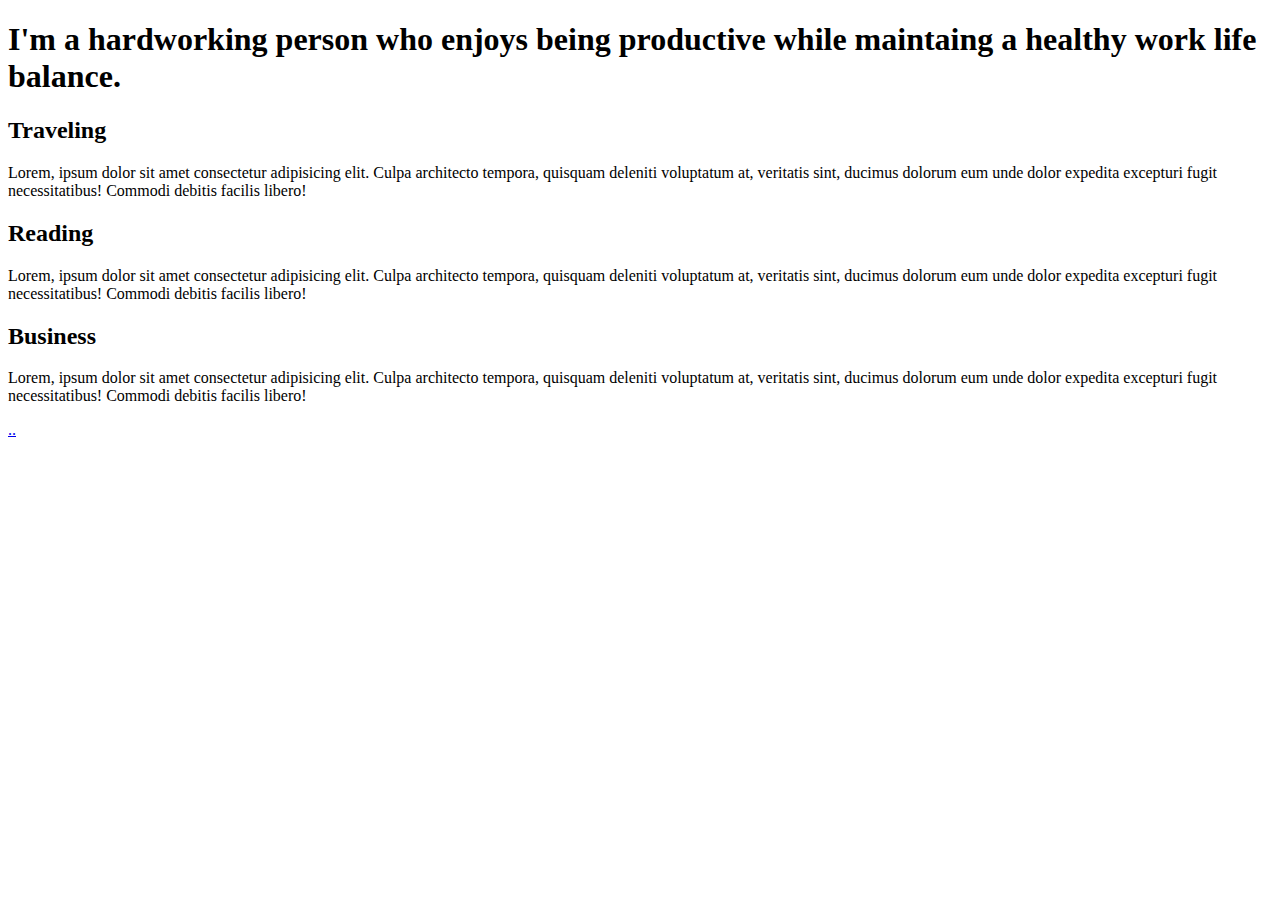
==== about.html @ dfddcb7c "added about and portfolio page" ====
<!DOCTYPE html>
<html>
<head>
    <meta charset="UTF-8" />
    <title>About Page</title>
</head>
<body>
    <main>
        <h1>
            I'm a hardworking person who enjoys being productive while maintaing a healthy work life balance.
        </h1>
    <section>
        <h2>Traveling</h2>
        <!--insert image-->
        <p>Lorem, ipsum dolor sit amet consectetur adipisicing elit. Culpa architecto tempora, quisquam deleniti voluptatum at, veritatis sint, ducimus dolorum eum unde dolor expedita excepturi fugit necessitatibus! Commodi debitis facilis libero!</p>
    </section>

    <section>
        <h2>Reading</h2>
        <!--insert image-->
        <p>Lorem, ipsum dolor sit amet consectetur adipisicing elit. Culpa architecto tempora, quisquam deleniti voluptatum at, veritatis sint, ducimus dolorum eum unde dolor expedita excepturi fugit necessitatibus! Commodi debitis facilis libero!</p>
    </section>

    <section>
        <h2>Business</h2>
        <!--insert image-->
        <p>Lorem, ipsum dolor sit amet consectetur adipisicing elit. Culpa architecto tempora, quisquam deleniti voluptatum at, veritatis sint, ducimus dolorum eum unde dolor expedita excepturi fugit necessitatibus! Commodi debitis facilis libero!</p>
    </section>

    </main>
    <footer>
        <a href="https://facebook.com"target="_blank">..</a>
    </footer>
</body>
</html>
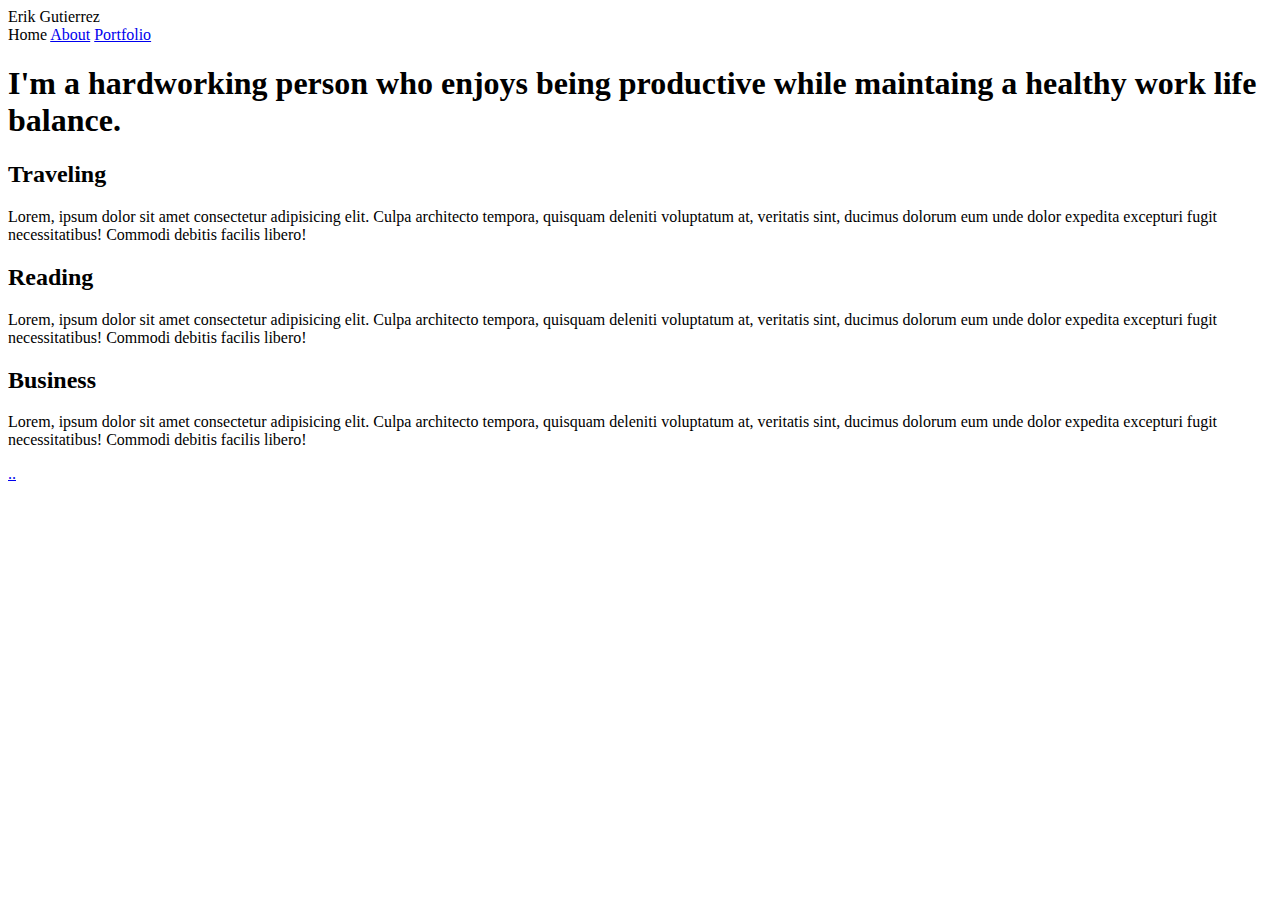
==== commit 90663efb: "added header to about and portfolio pages" ====
--- a/about.html
+++ b/about.html
@@ -5,6 +5,14 @@
     <title>About Page</title>
 </head>
 <body>
+    <header>
+        <span class="name">Erik Gutierrez</span>
+        <nav class="links">
+            <a href="index.html"></a>Home</a>
+            <a class="active" href="about.html">About</a>
+            <a href="portfolio.html">Portfolio</a>
+        </nav>
+    </header>
     <main>
         <h1>
             I'm a hardworking person who enjoys being productive while maintaing a healthy work life balance.
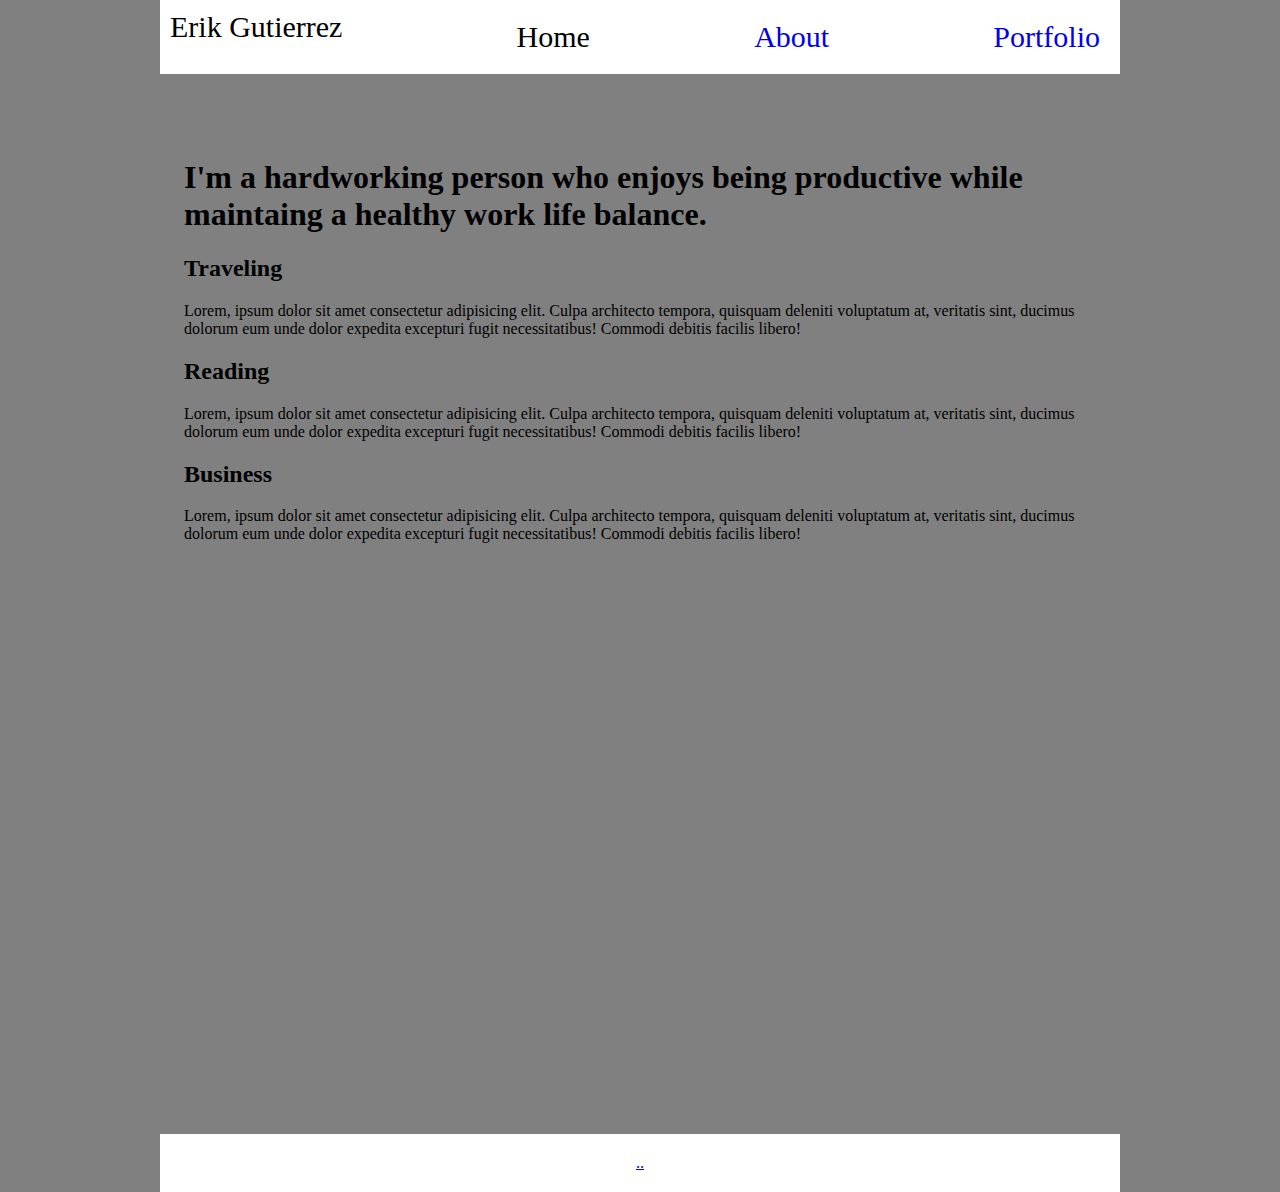
==== commit 21692736: "added css link to about and portfolio" ====
--- a/about.html
+++ b/about.html
@@ -3,6 +3,8 @@
 <head>
     <meta charset="UTF-8" />
     <title>About Page</title>
+    <link rel="stylesheet" href="style.css">
+</head>
 </head>
 <body>
     <header>
--- a/style.css
+++ b/style.css
@@ -0,0 +1,66 @@
+.name {
+    float:left;
+    color:black;
+}
+
+body{
+    background-color:grey;
+    max-width: 960px;
+    margin: 0 auto;
+}
+
+header, footer {
+    background-color: white;
+}
+
+Header{
+    font-size: 30px;
+    left: 0;
+    right: 0;
+    padding: 10px;
+}
+
+/*nav styling*/
+
+.links {
+  display: flex;
+  justify-content: space-between;
+  align-items: center;
+  color: #000000;
+  padding: 10px;
+}
+
+.links a{
+    text-decoration: none;
+
+}
+
+
+main{
+min-height: 100vh;
+padding: 64px 24px 96px;
+
+}
+
+
+
+/*footer styling*/
+
+footer{
+    padding: 20px;
+    bottom: 0;
+    left: 0;
+    right: 0;
+    text-align: center;
+}
+
+/*quote*/
+
+.quote {
+    font-family: serif;
+    font-weight: 100;
+    color: white;
+    font-size: 40px;
+    text-align: center;
+    margin-top:50px;
+  }
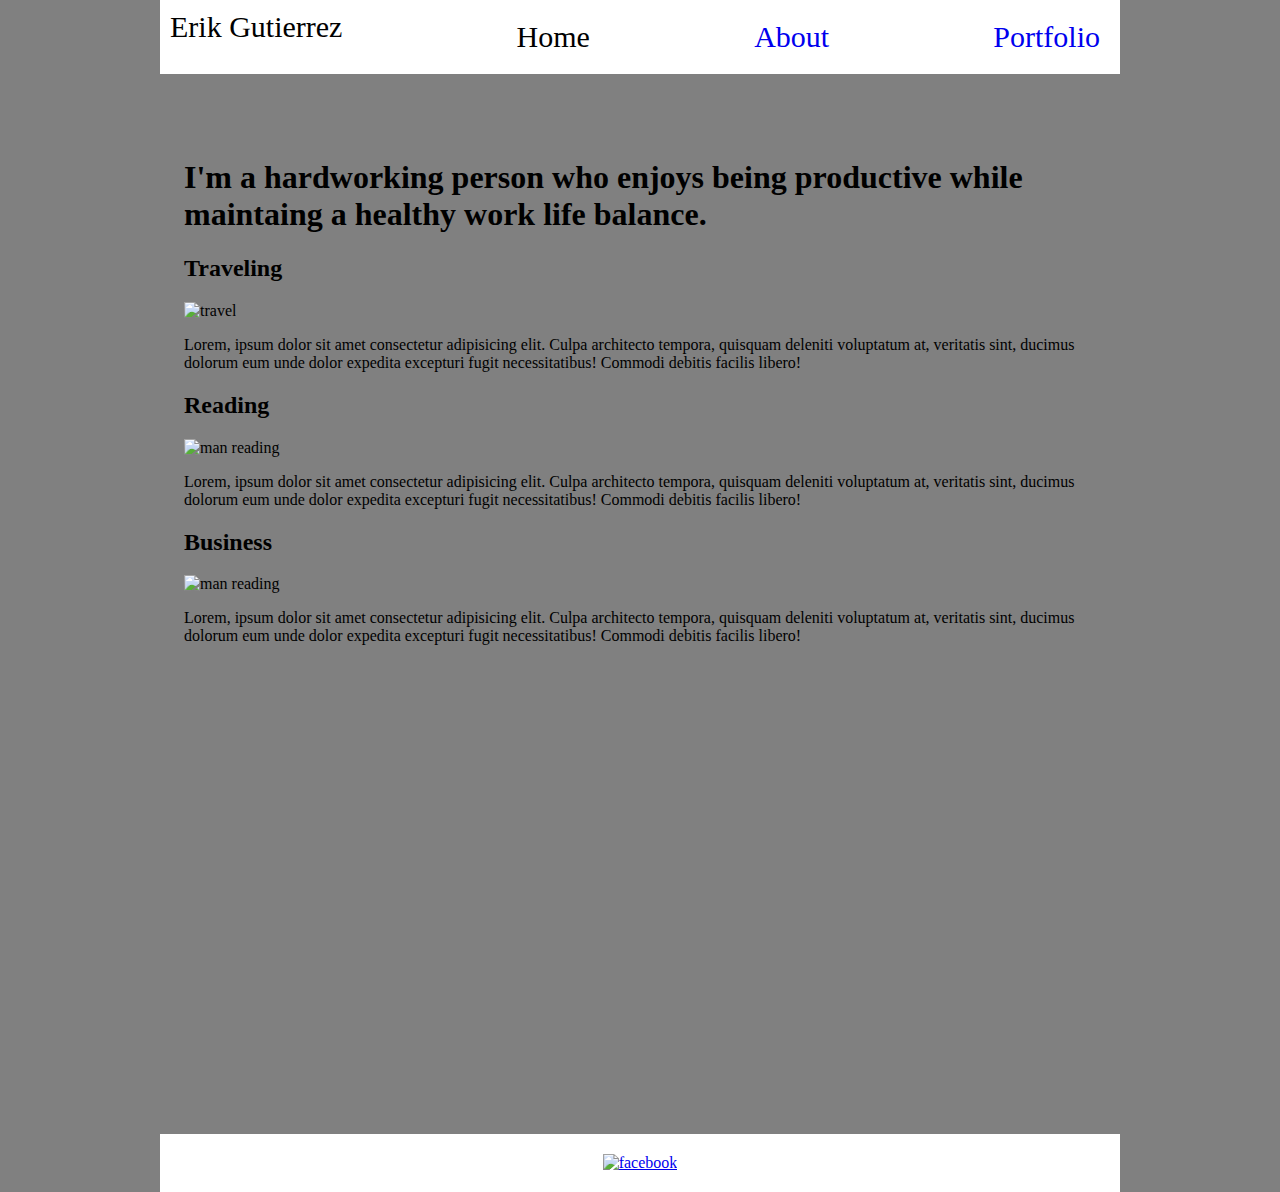
==== commit fe483e0e: "added images" ====
--- a/about.html
+++ b/about.html
@@ -21,25 +21,25 @@
         </h1>
     <section>
         <h2>Traveling</h2>
-        <!--insert image-->
+        <img src="https://static01.nyt.com/images/2022/08/21/business/21techfix/21techfix-superJumbo.jpg?quality=75&auto=webp" alt="travel" width="250">
         <p>Lorem, ipsum dolor sit amet consectetur adipisicing elit. Culpa architecto tempora, quisquam deleniti voluptatum at, veritatis sint, ducimus dolorum eum unde dolor expedita excepturi fugit necessitatibus! Commodi debitis facilis libero!</p>
     </section>
 
     <section>
         <h2>Reading</h2>
-        <!--insert image-->
+        <img src="https://www.publicdomainpictures.net/pictures/340000/velka/man-reading-book.jpg" alt="man reading" width="250">
         <p>Lorem, ipsum dolor sit amet consectetur adipisicing elit. Culpa architecto tempora, quisquam deleniti voluptatum at, veritatis sint, ducimus dolorum eum unde dolor expedita excepturi fugit necessitatibus! Commodi debitis facilis libero!</p>
     </section>
 
     <section>
         <h2>Business</h2>
-        <!--insert image-->
+        <img src="https://www.paymentscardsandmobile.com/wp-content/uploads/2017/10/Global-B2C-e-commerce-market-1.jpg" alt="man reading" width="250">
         <p>Lorem, ipsum dolor sit amet consectetur adipisicing elit. Culpa architecto tempora, quisquam deleniti voluptatum at, veritatis sint, ducimus dolorum eum unde dolor expedita excepturi fugit necessitatibus! Commodi debitis facilis libero!</p>
     </section>
 
     </main>
     <footer>
-        <a href="https://facebook.com"target="_blank">..</a>
+        <a href="https://facebook.com"><img src="https://cdn-icons-png.flaticon.com/512/124/124010.png" alt="facebook" width="25"></a>
     </footer>
 </body>
 </html>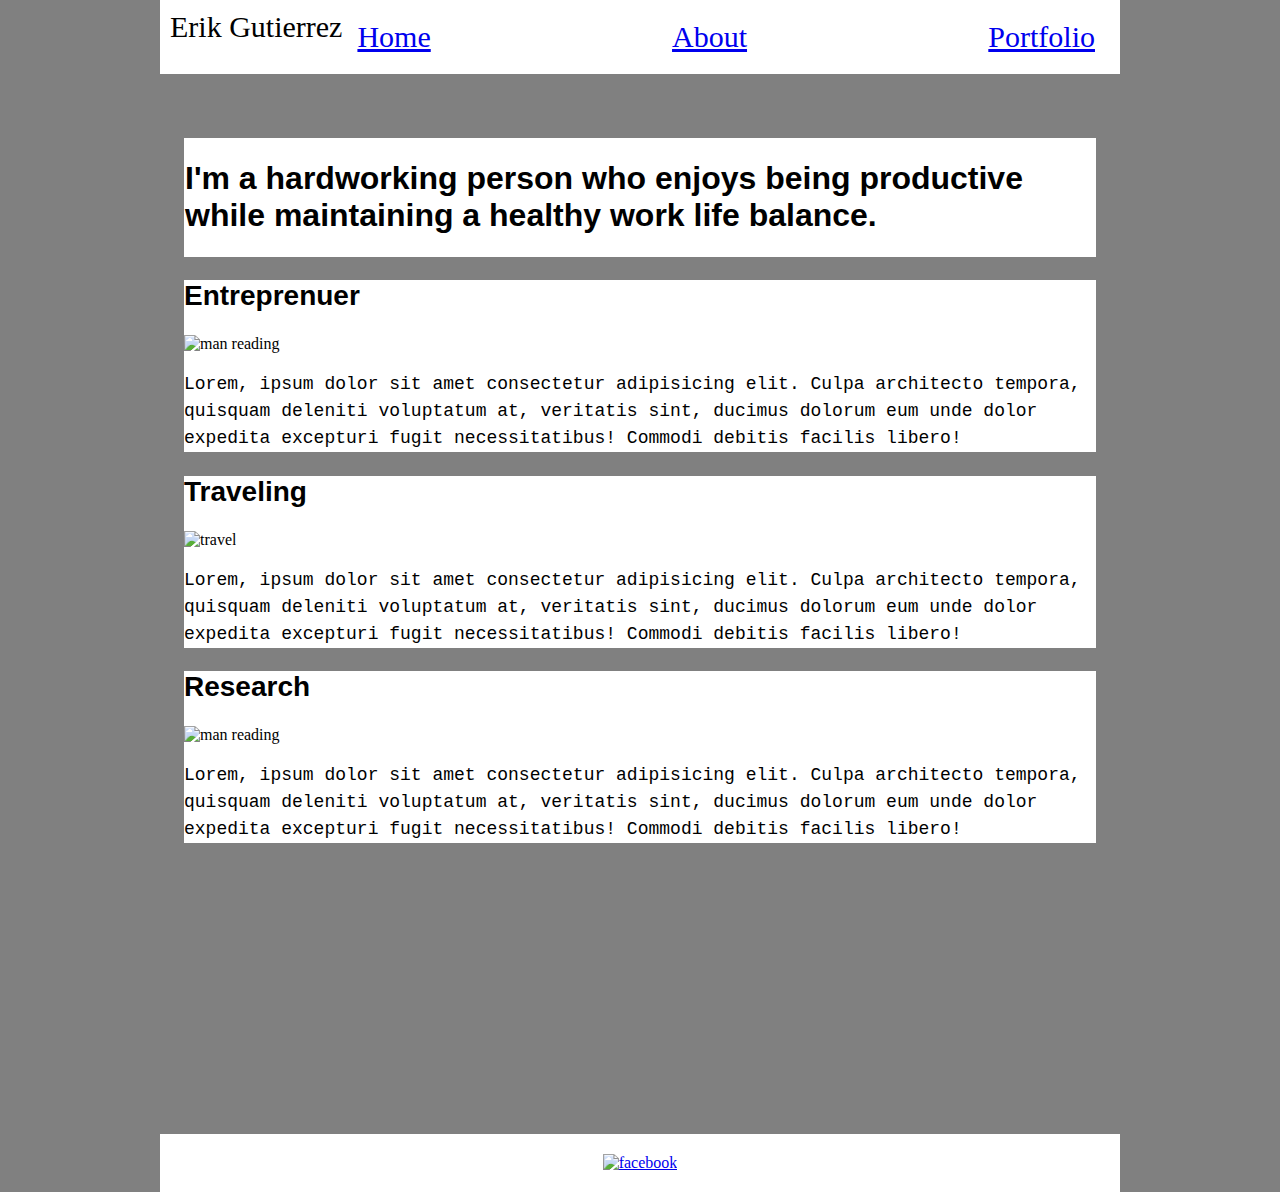
==== commit bfd76a36: "updated css" ====
--- a/about.html
+++ b/about.html
@@ -10,15 +10,23 @@
     <header>
         <span class="name">Erik Gutierrez</span>
         <nav class="links">
-            <a href="index.html"></a>Home</a>
+            <a href="index.html">Home</a>
             <a class="active" href="about.html">About</a>
             <a href="portfolio.html">Portfolio</a>
         </nav>
     </header>
     <main>
+        <div class="background-box">
         <h1>
-            I'm a hardworking person who enjoys being productive while maintaing a healthy work life balance.
+            I'm a hardworking person who enjoys being productive while maintaining a healthy work life balance.
         </h1>
+        </div>
+    <section>
+        <h2>Entreprenuer</h2>
+        <img src="https://www.paymentscardsandmobile.com/wp-content/uploads/2017/10/Global-B2C-e-commerce-market-1.jpg" alt="man reading" width="250">
+        <p>Lorem, ipsum dolor sit amet consectetur adipisicing elit. Culpa architecto tempora, quisquam deleniti voluptatum at, veritatis sint, ducimus dolorum eum unde dolor expedita excepturi fugit necessitatibus! Commodi debitis facilis libero!</p>
+    </section>
+
     <section>
         <h2>Traveling</h2>
         <img src="https://static01.nyt.com/images/2022/08/21/business/21techfix/21techfix-superJumbo.jpg?quality=75&auto=webp" alt="travel" width="250">
@@ -26,14 +34,8 @@
     </section>
 
     <section>
-        <h2>Reading</h2>
+        <h2>Research</h2>
         <img src="https://www.publicdomainpictures.net/pictures/340000/velka/man-reading-book.jpg" alt="man reading" width="250">
-        <p>Lorem, ipsum dolor sit amet consectetur adipisicing elit. Culpa architecto tempora, quisquam deleniti voluptatum at, veritatis sint, ducimus dolorum eum unde dolor expedita excepturi fugit necessitatibus! Commodi debitis facilis libero!</p>
-    </section>
-
-    <section>
-        <h2>Business</h2>
-        <img src="https://www.paymentscardsandmobile.com/wp-content/uploads/2017/10/Global-B2C-e-commerce-market-1.jpg" alt="man reading" width="250">
         <p>Lorem, ipsum dolor sit amet consectetur adipisicing elit. Culpa architecto tempora, quisquam deleniti voluptatum at, veritatis sint, ducimus dolorum eum unde dolor expedita excepturi fugit necessitatibus! Commodi debitis facilis libero!</p>
     </section>
 
--- a/style.css
+++ b/style.css
@@ -1,12 +1,8 @@
+/*Header CSS*/
 .name {
     float:left;
     color:black;
-}
-
-body{
-    background-color:grey;
-    max-width: 960px;
-    margin: 0 auto;
+    font-family:Cambria, Cochin, Georgia, Times, 'Times New Roman', serif
 }
 
 header, footer {
@@ -20,26 +16,55 @@
     padding: 10px;
 }
 
+/*Text CSS*/
+
+p{
+    font-size: 18px;
+    color: rgb(0, 0, 0);
+    line-height: 1.5;
+    font-family: 'Courier New', Courier, monospace;
+}
+
+h2{
+    font-size: 28px;
+    color: rgb(0, 0, 0);
+    font-weight: bold;
+    font-family: 'Franklin Gothic Medium', 'Arial Narrow', Arial, sans-serif;
+}
+
+h1{
+    color: rgb(0, 0, 0);
+    font-family: 'Gill Sans', 'Gill Sans MT', Calibri, 'Trebuchet MS', sans-serif;
+}
+
+/*body css*/
+
+body{
+    background-color:grey;
+    max-width: 960px;
+    margin: 0 auto;
+}
+
+
+main{
+    min-height: 100vh;
+    padding: 64px 24px 96px;
+    }
+
 /*nav styling*/
 
-.links {
+nav {
   display: flex;
-  justify-content: space-between;
-  align-items: center;
+  justify-content:space-between;
+  align-items:end;
   color: #000000;
   padding: 10px;
 }
 
-.links a{
-    text-decoration: none;
-
-}
-
-
-main{
-min-height: 100vh;
-padding: 64px 24px 96px;
-
+nav a{
+    text-decoration: underline;
+    margin-left: 5px;
+    margin-right: 5px;
 }
 
 
@@ -59,8 +84,21 @@
 .quote {
     font-family: serif;
     font-weight: 100;
-    color: white;
+    color: rgb(13, 10, 10);
     font-size: 40px;
     text-align: center;
     margin-top:50px;
   }
+
+
+/*background box*/
+
+.background-box{
+    background-color: #ffffff;
+   padding: 1px;
+}
+
+section{
+    background-color: #ffffff;
+}
+
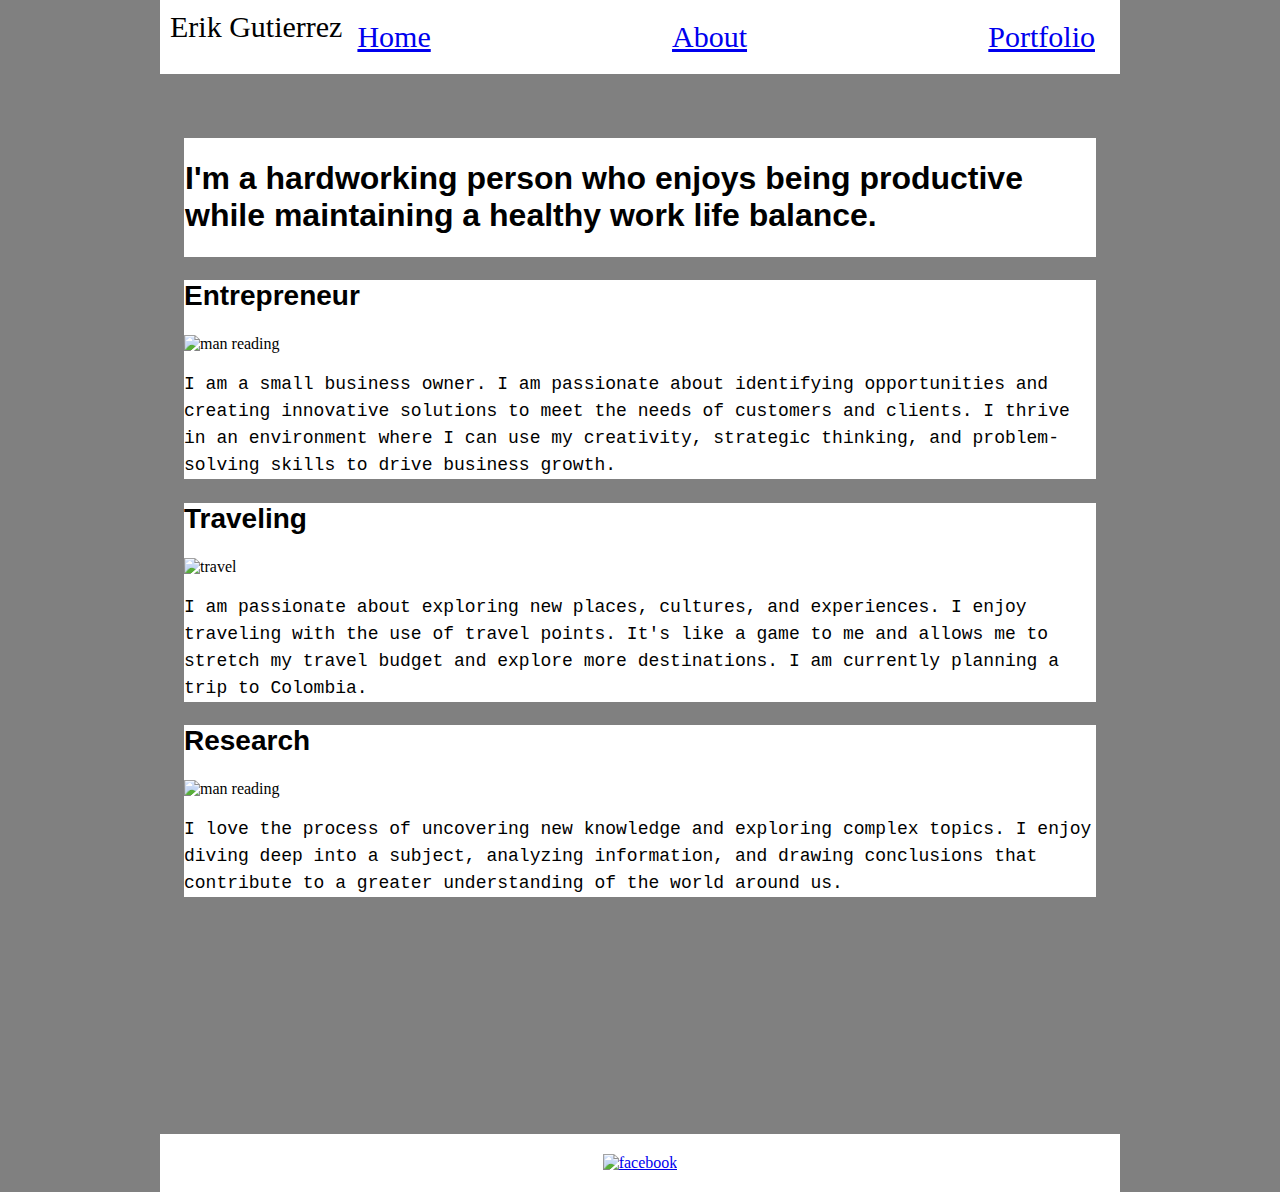
==== commit 7e361ba6: "updated content" ====
--- a/about.html
+++ b/about.html
@@ -22,21 +22,21 @@
         </h1>
         </div>
     <section>
-        <h2>Entreprenuer</h2>
+        <h2>Entrepreneur</h2>
         <img src="https://www.paymentscardsandmobile.com/wp-content/uploads/2017/10/Global-B2C-e-commerce-market-1.jpg" alt="man reading" width="250">
-        <p>Lorem, ipsum dolor sit amet consectetur adipisicing elit. Culpa architecto tempora, quisquam deleniti voluptatum at, veritatis sint, ducimus dolorum eum unde dolor expedita excepturi fugit necessitatibus! Commodi debitis facilis libero!</p>
+        <p>I am a small business owner. I am passionate about identifying opportunities and creating innovative solutions to meet the needs of customers and clients. I thrive in an environment where I can use my creativity, strategic thinking, and problem-solving skills to drive business growth.</p>
     </section>
 
     <section>
         <h2>Traveling</h2>
         <img src="https://static01.nyt.com/images/2022/08/21/business/21techfix/21techfix-superJumbo.jpg?quality=75&auto=webp" alt="travel" width="250">
-        <p>Lorem, ipsum dolor sit amet consectetur adipisicing elit. Culpa architecto tempora, quisquam deleniti voluptatum at, veritatis sint, ducimus dolorum eum unde dolor expedita excepturi fugit necessitatibus! Commodi debitis facilis libero!</p>
+        <p>I am passionate about exploring new places, cultures, and experiences. I enjoy traveling with the use of travel points. It's like a game to me and allows me to stretch my travel budget and explore more destinations.  I am currently planning a trip to Colombia.</p>
     </section>
 
     <section>
         <h2>Research</h2>
         <img src="https://www.publicdomainpictures.net/pictures/340000/velka/man-reading-book.jpg" alt="man reading" width="250">
-        <p>Lorem, ipsum dolor sit amet consectetur adipisicing elit. Culpa architecto tempora, quisquam deleniti voluptatum at, veritatis sint, ducimus dolorum eum unde dolor expedita excepturi fugit necessitatibus! Commodi debitis facilis libero!</p>
+        <p>I love the process of uncovering new knowledge and exploring complex topics. I enjoy diving deep into a subject, analyzing information, and drawing conclusions that contribute to a greater understanding of the world around us.</p>
     </section>
 
     </main>
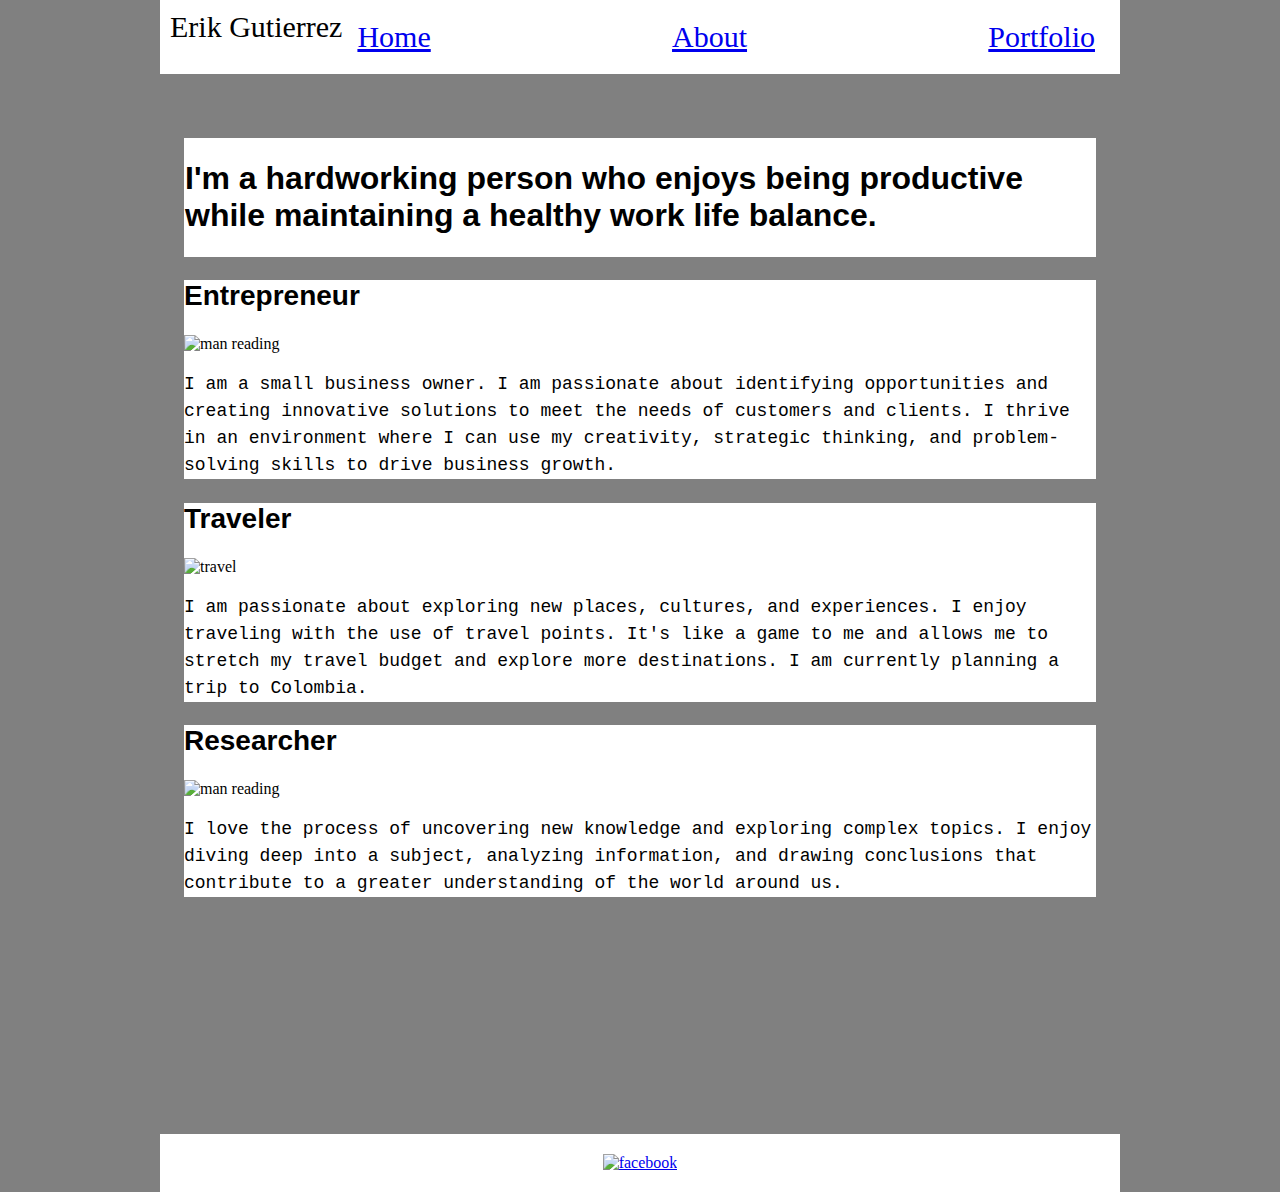
==== commit 1e45e383: "updated h2  titles" ====
--- a/about.html
+++ b/about.html
@@ -28,13 +28,13 @@
     </section>
 
     <section>
-        <h2>Traveling</h2>
+        <h2>Traveler</h2>
         <img src="https://static01.nyt.com/images/2022/08/21/business/21techfix/21techfix-superJumbo.jpg?quality=75&auto=webp" alt="travel" width="250">
         <p>I am passionate about exploring new places, cultures, and experiences. I enjoy traveling with the use of travel points. It's like a game to me and allows me to stretch my travel budget and explore more destinations.  I am currently planning a trip to Colombia.</p>
     </section>
 
     <section>
-        <h2>Research</h2>
+        <h2>Researcher</h2>
         <img src="https://www.publicdomainpictures.net/pictures/340000/velka/man-reading-book.jpg" alt="man reading" width="250">
         <p>I love the process of uncovering new knowledge and exploring complex topics. I enjoy diving deep into a subject, analyzing information, and drawing conclusions that contribute to a greater understanding of the world around us.</p>
     </section>
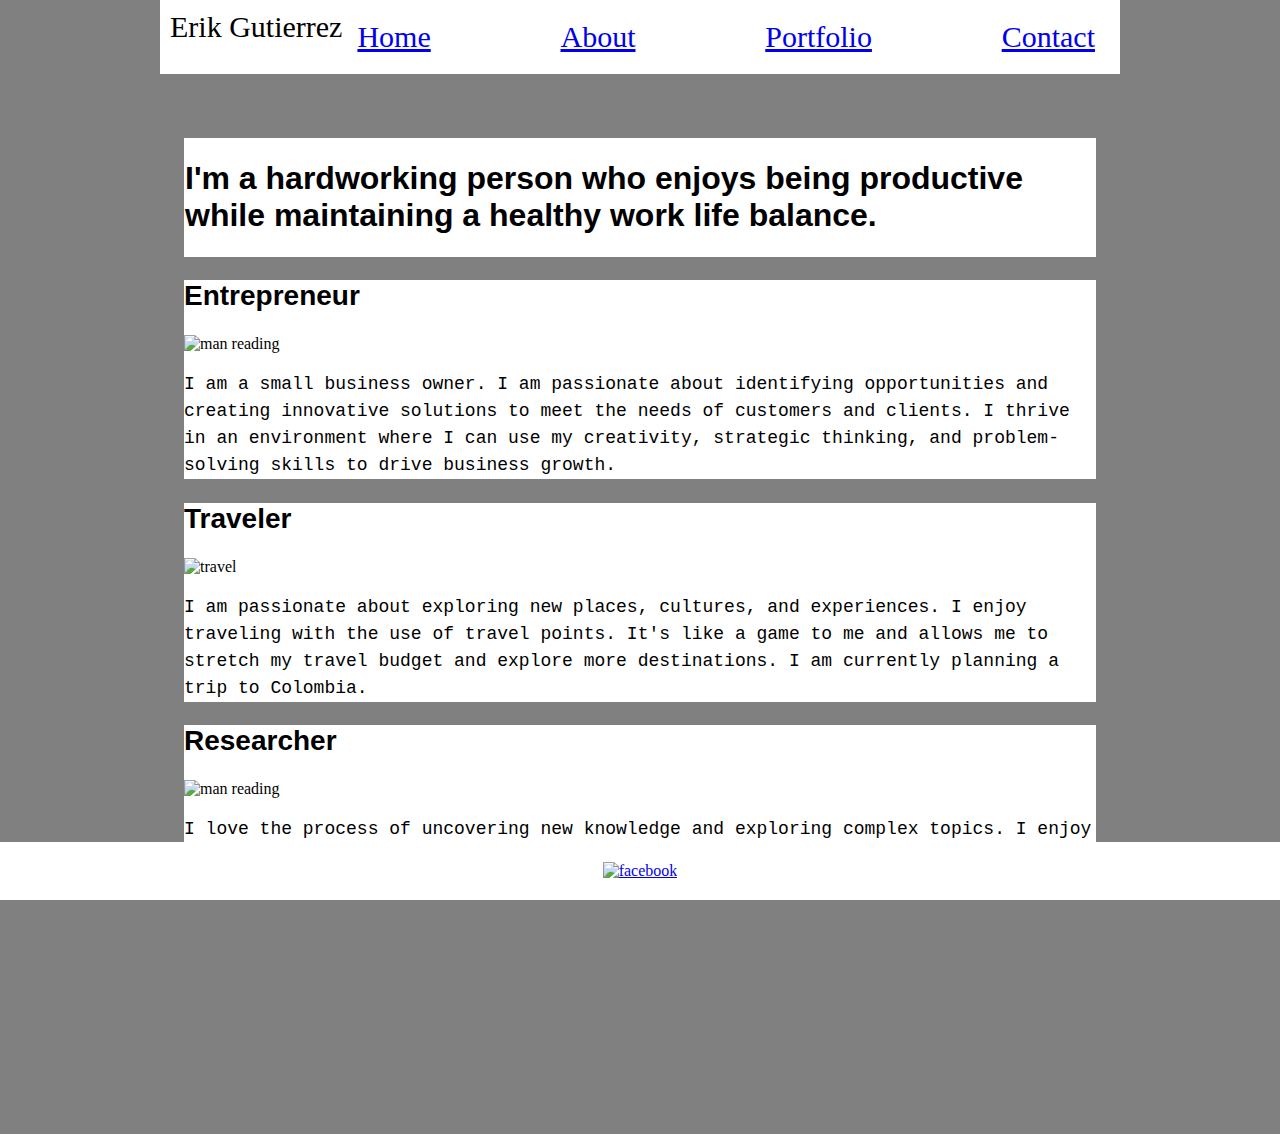
==== commit 5a243ceb: "updated nav bar" ====
--- a/about.html
+++ b/about.html
@@ -13,6 +13,7 @@
             <a href="index.html">Home</a>
             <a class="active" href="about.html">About</a>
             <a href="portfolio.html">Portfolio</a>
+            <a href="contact.html">Contact</a>
         </nav>
     </header>
     <main>
--- a/style.css
+++ b/style.css
@@ -72,6 +72,7 @@
 /*footer styling*/
 
 footer{
+    position: fixed;
     padding: 20px;
     bottom: 0;
     left: 0;
@@ -102,3 +103,82 @@
     background-color: #ffffff;
 }
 
+
+/*form page css*/
+
+form {
+    max-width: 500px;
+    margin: 0 auto;
+}
+
+label {
+    display: block;
+    margin-bottom: 5px;
+  }
+
+input[type="text"],
+input[type="email"],
+textarea {
+  width: 100%;
+  padding: 10px;
+  border: 1px solid #ccc;
+  border-radius: 4px;
+  box-sizing: border-box;
+  margin-bottom: 20px;
+}
+
+button[type="submit"] {
+    background-color: #4CAF50;
+    color: white;
+    padding: 12px 20px;
+    border: none;
+    border-radius: 4px;
+    cursor: pointer;
+  }
+
+
+button[type="submit"]:hover {
+    background-color: #45a049;
+  }
+
+
+
+  /*media queries styling*/
+
+/* Styles for screens smaller than 600px */
+@media screen and (max-width: 600px) {
+    form {
+      max-width: none;
+    }
+    
+    input[type="text"],
+    input[type="email"],
+    textarea {
+      width: 100%;
+      margin-bottom: 10px;
+    }
+    
+    button[type="submit"] {
+      width: 100%;
+    }
+  }
+  
+  /* Styles for screens larger than 600px */
+  @media screen and (min-width: 601px) {
+    form {
+      max-width: 500px;
+      margin: 0 auto;
+    }
+    
+    input[type="text"],
+    input[type="email"],
+    textarea {
+      width: 100%;
+      margin-bottom: 20px;
+    }
+    
+    button[type="submit"] {
+      width: auto;
+    }
+  }
+  